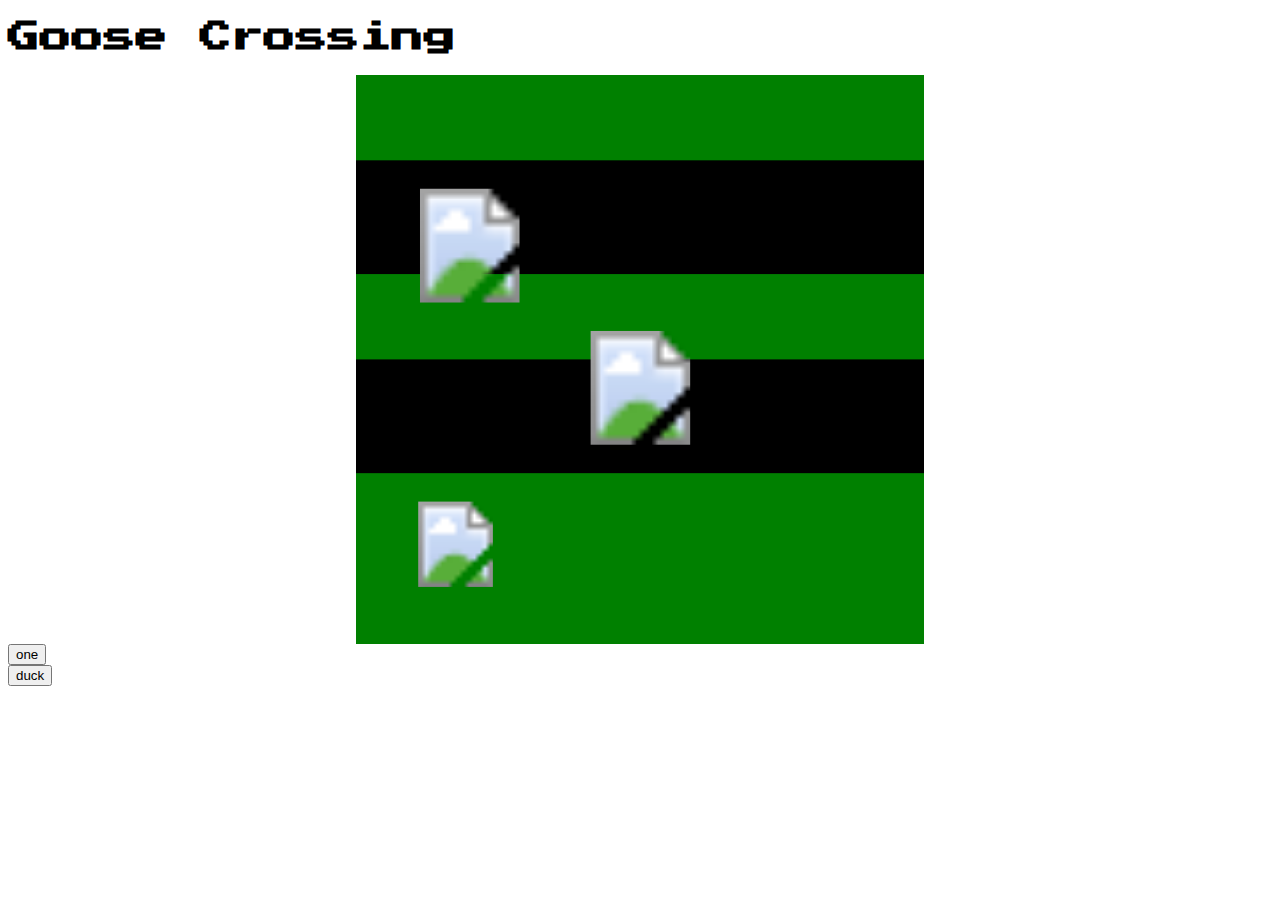
==== index.html @ 96129133 "day one" ====
<!DOCTYPE html>
<html lang="en">
  <head>
    <meta charset="utf-8">
    <link rel="stylesheet" href="style.css">
  </head>
  <body>
    <h1>Goose Crossing</h1>
    <svg id="canvas" width="45%" viewBox="0 0 200 200">
    </svg>
       
      <div>
      <button onclick="animation()">one</button>
      </div>
          
          <div>
      <button onclick="duck()">duck</button>
      </div>
      <script src="final_project.js"></script>
  </body>
</html>
---- style.css ----
@import url('https://fonts.googleapis.com/css?family=Press+Start+2P');


svg {
  background: green;
  display: block;
  margin: auto;
}

h1{

font-family: 'Press Start 2P', cursive;


}
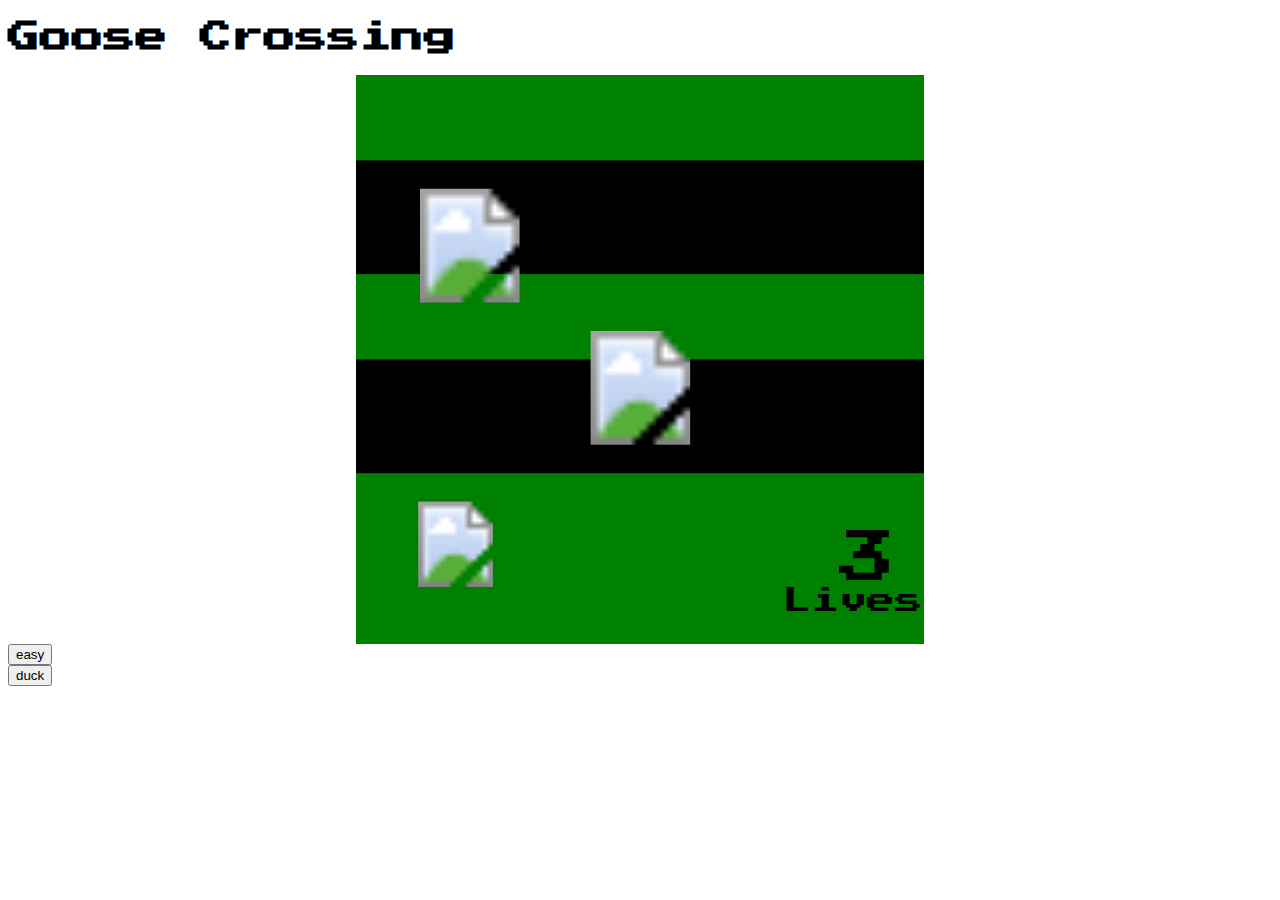
==== commit edd7f9eb: "day two, moveGoose,animate trucks, lives text, collide function" ====
--- a/index.html
+++ b/index.html
@@ -10,7 +10,7 @@
     </svg>
        
       <div>
-      <button onclick="animation()">one</button>
+      <button onclick="animation()">easy</button>
       </div>
           
           <div>
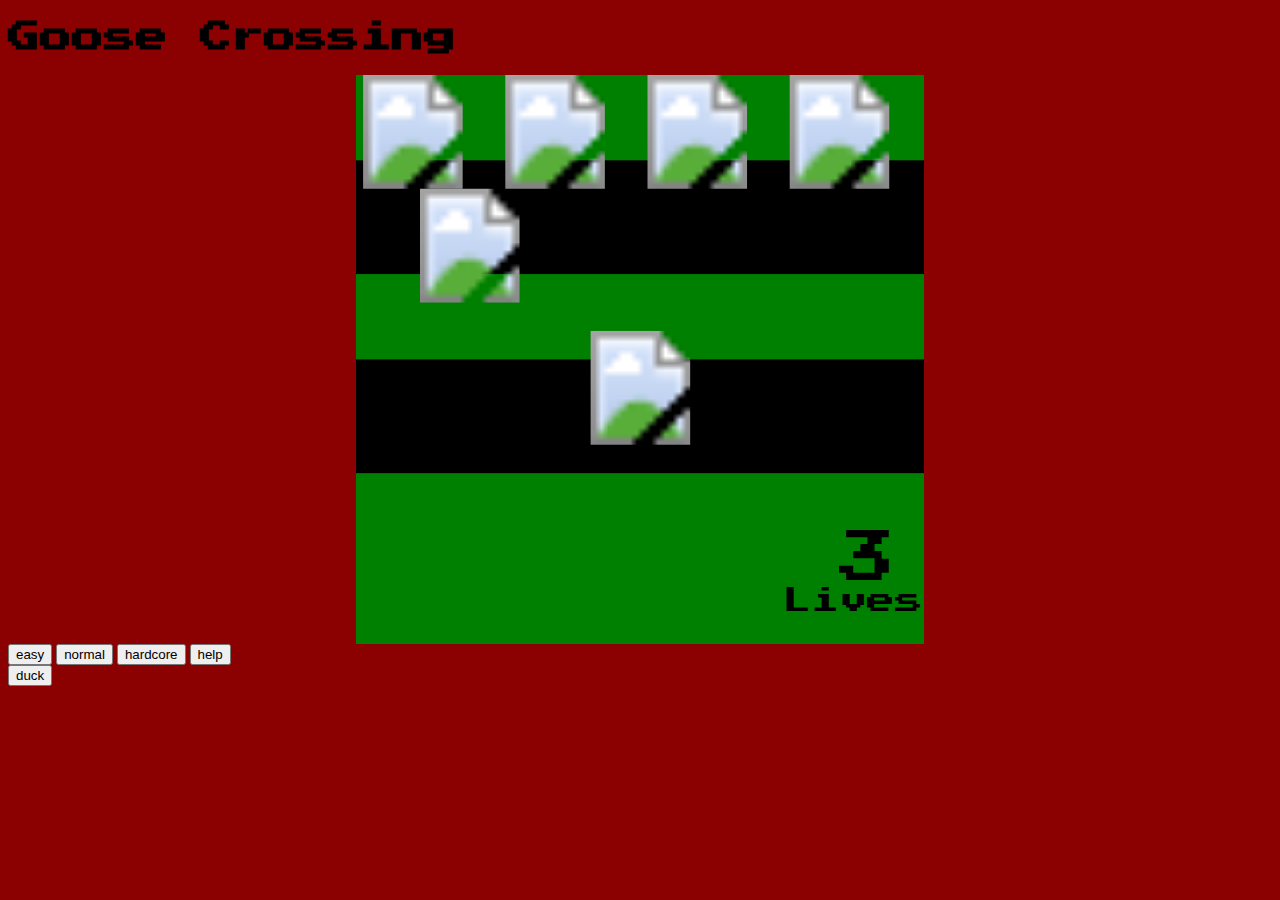
==== commit 6e5346e6: "first checkpoint" ====
--- a/index.html
+++ b/index.html
@@ -10,11 +10,14 @@
     </svg>
        
       <div>
-      <button onclick="animation()">easy</button>
+      <button onclick="easy()">easy</button>
+      <button onclick="normal()">normal</button>
+      <button onclick="hardcore()">hardcore</button>
+      <button onclick="help()">help</button>
       </div>
           
           <div>
-      <button onclick="duck()">duck</button>
+      <button onclick="changeGoose()">duck</button>
       </div>
       <script src="final_project.js"></script>
   </body>
--- a/style.css
+++ b/style.css
@@ -12,4 +12,11 @@
 font-family: 'Press Start 2P', cursive;
 
 
+
+}
+
+body{
+
+    background-color:DarkRed;
+
 }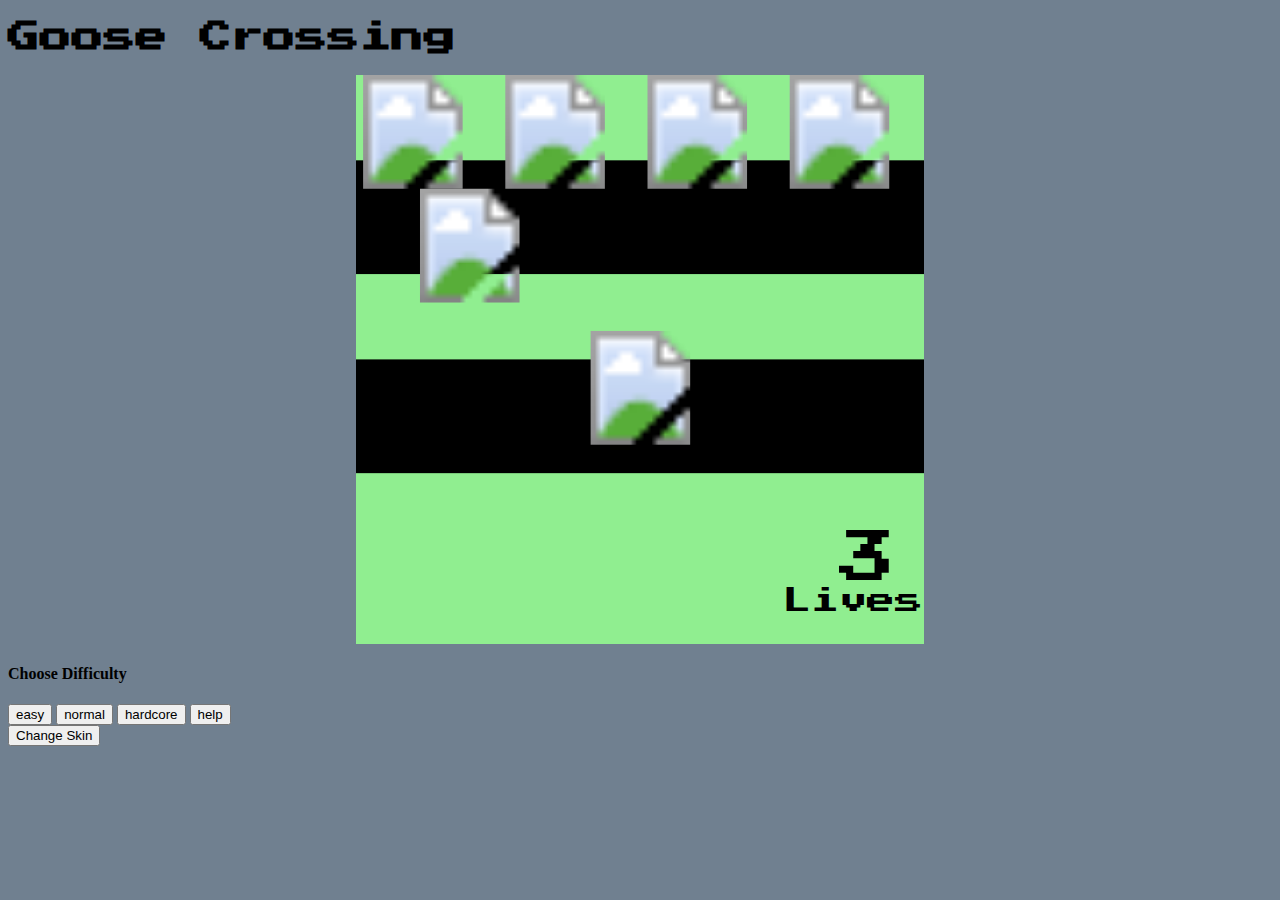
==== commit 0a18fe99: "today i basically  finished" ====
--- a/index.html
+++ b/index.html
@@ -10,6 +10,7 @@
     </svg>
        
       <div>
+          <h4>Choose Difficulty</h4>
       <button onclick="easy()">easy</button>
       <button onclick="normal()">normal</button>
       <button onclick="hardcore()">hardcore</button>
@@ -17,7 +18,8 @@
       </div>
           
           <div>
-      <button onclick="changeGoose()">duck</button>
+      
+<button onclick="changeGoose()">Change Skin</button>
       </div>
       <script src="final_project.js"></script>
   </body>
--- a/style.css
+++ b/style.css
@@ -2,7 +2,7 @@
 
 
 svg {
-  background: green;
+  background: lightgreen;
   display: block;
   margin: auto;
 }
@@ -17,6 +17,5 @@
 
 body{
 
-    background-color:DarkRed;
-
+  background-color: slategray;
 }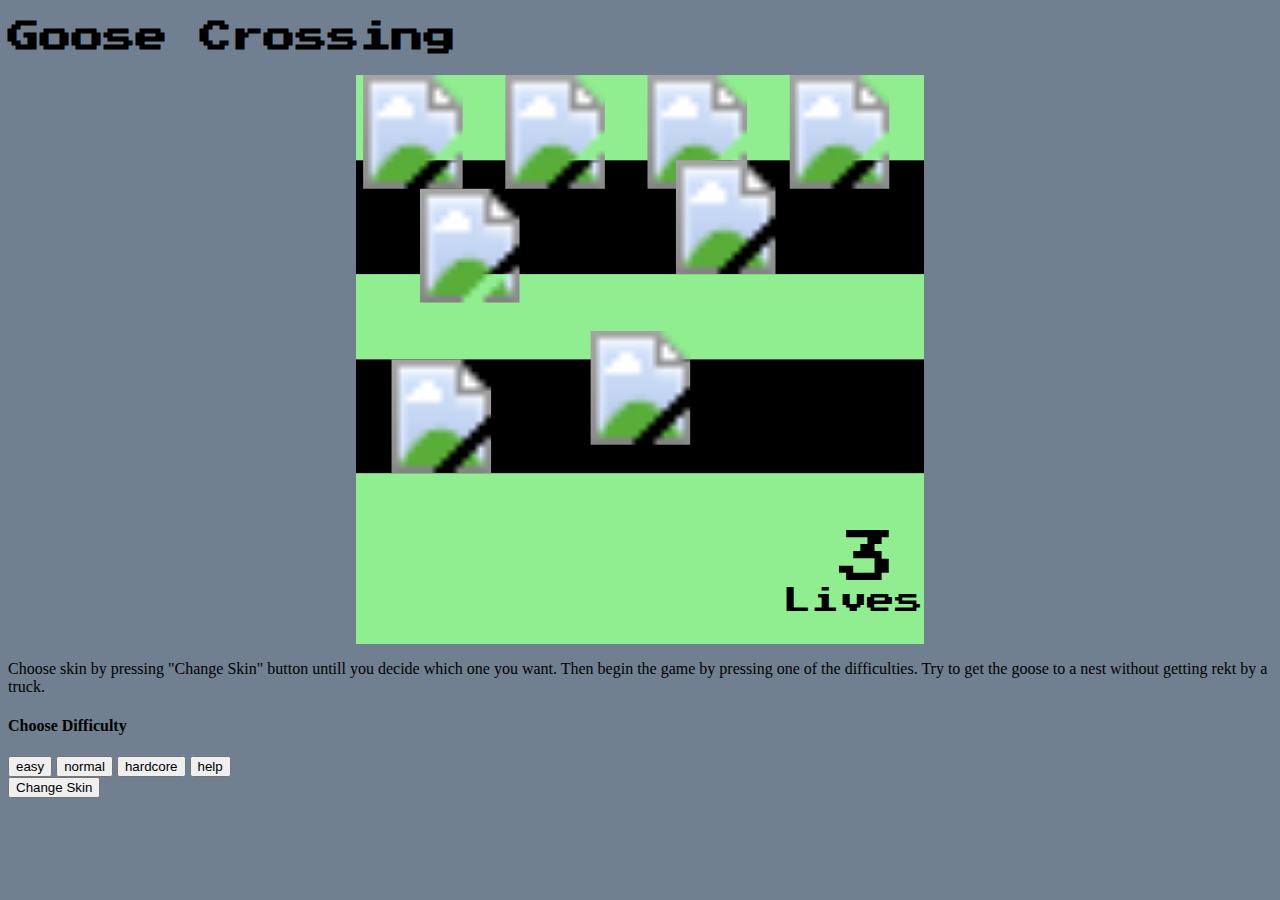
==== commit 758b1f39: "new computer!" ====
--- a/index.html
+++ b/index.html
@@ -8,7 +8,7 @@
     <h1>Goose Crossing</h1>
     <svg id="canvas" width="45%" viewBox="0 0 200 200">
     </svg>
-       
+       <p>Choose skin by pressing "Change Skin" button untill you decide which one you want. Then begin the game by pressing one of the difficulties. Try to get the goose to a nest without getting rekt by a truck.</p>
       <div>
           <h4>Choose Difficulty</h4>
       <button onclick="easy()">easy</button>
--- a/style.css
+++ b/style.css
@@ -1,4 +1,4 @@
-@import url('https://fonts.googleapis.com/css?family=Press+Start+2P');
+ @import url('https://fonts.googleapis.com/css?family=Press+Start+2P');
 
 
 svg {
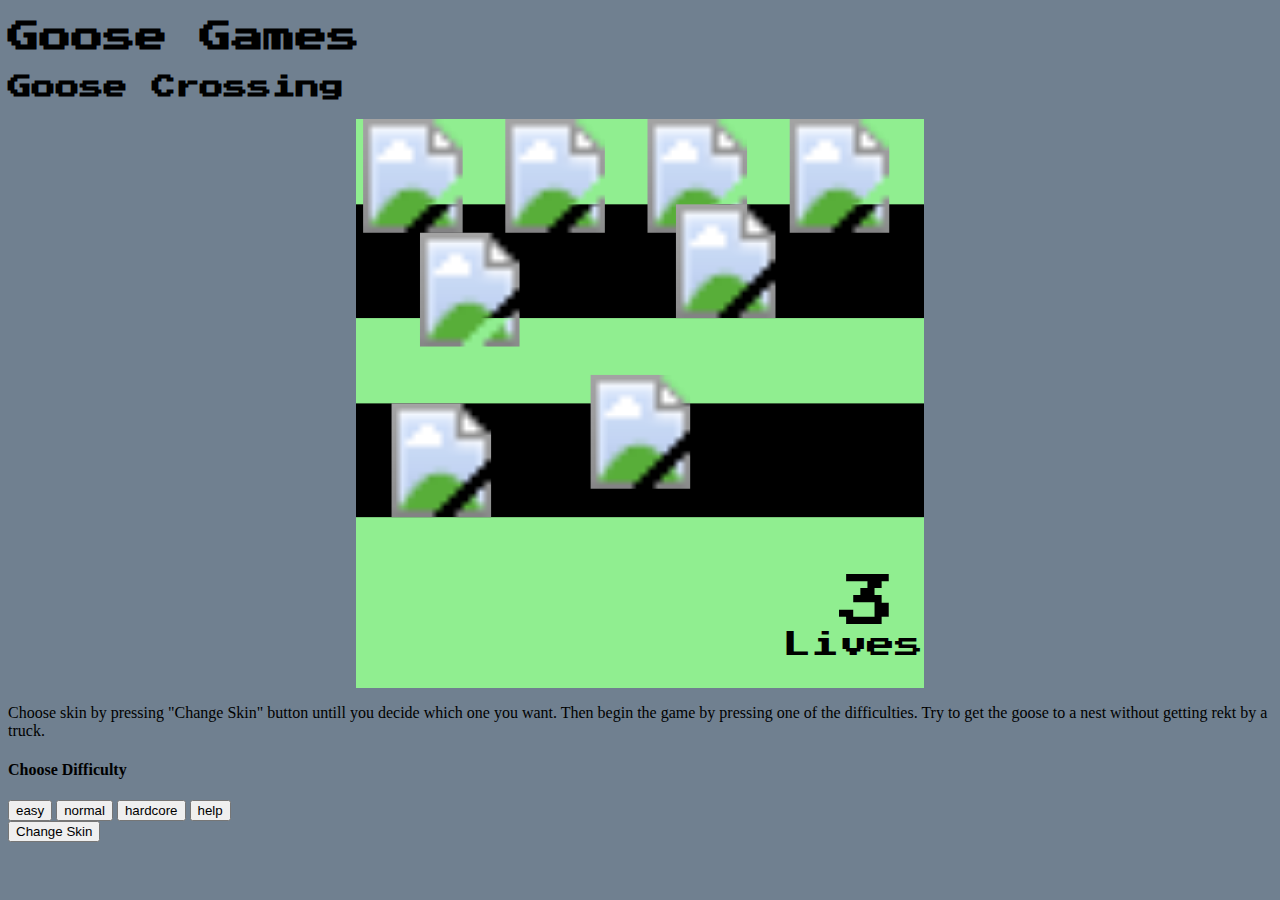
==== commit 4d031c25: "im starting another game" ====
--- a/index.html
+++ b/index.html
@@ -5,8 +5,9 @@
     <link rel="stylesheet" href="style.css">
   </head>
   <body>
-    <h1>Goose Crossing</h1>
-    <svg id="canvas" width="45%" viewBox="0 0 200 200">
+    <h1>Goose Games</h1>
+    <h2>Goose Crossing</h2>
+      <svg id="canvas" width="45%" viewBox="0 0 200 200">
     </svg>
        <p>Choose skin by pressing "Change Skin" button untill you decide which one you want. Then begin the game by pressing one of the difficulties. Try to get the goose to a nest without getting rekt by a truck.</p>
       <div>
@@ -22,5 +23,11 @@
 <button onclick="changeGoose()">Change Skin</button>
       </div>
       <script src="final_project.js"></script>
-  </body>
+  
+    
+    
+    
+    
+    
+    </body>
 </html>
--- a/style.css
+++ b/style.css
@@ -18,4 +18,9 @@
 body{
 
   background-color: slategray;
+}
+
+h2{
+
+font-family: 'Press Start 2P', cursive;
 }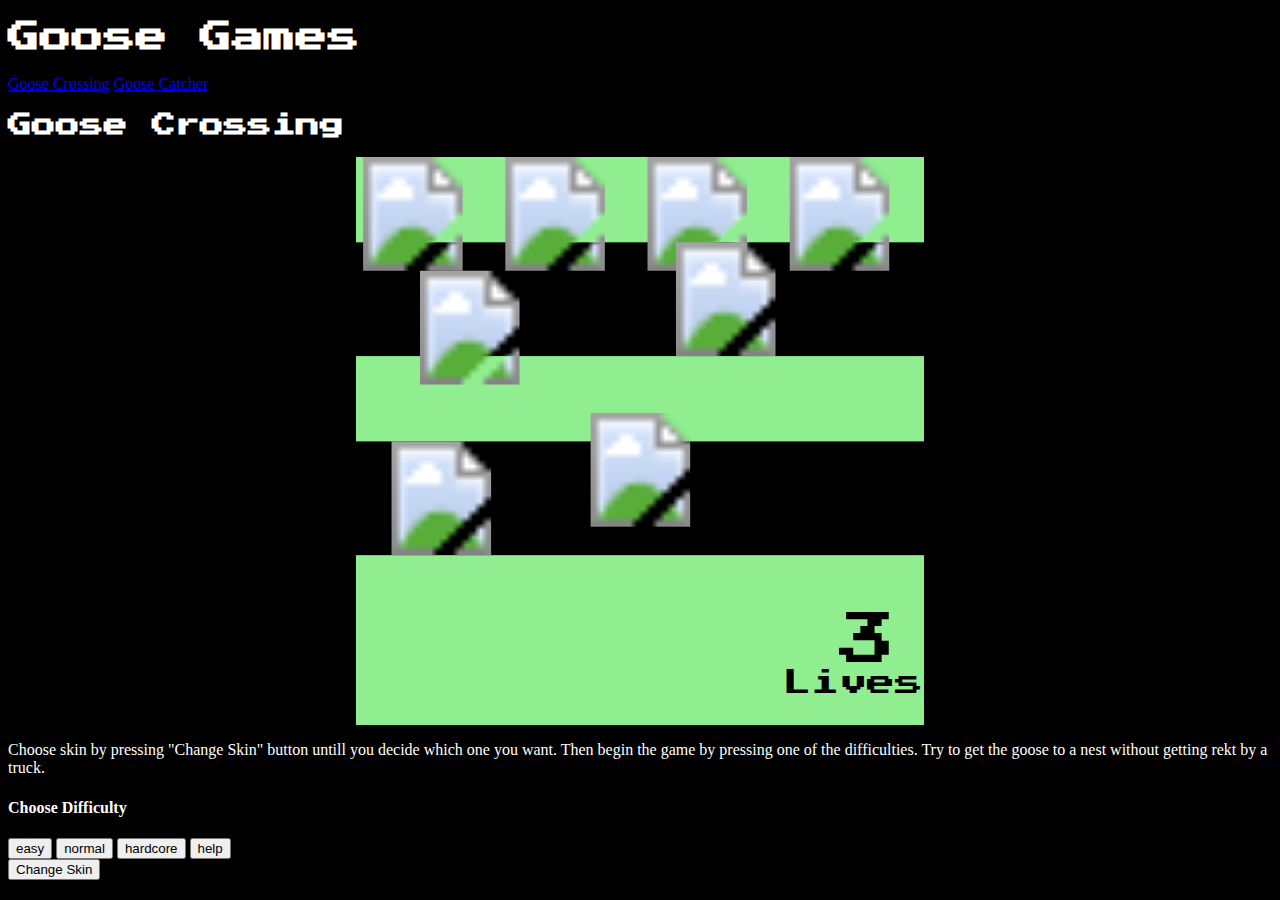
==== commit b8860f8f: "now there links an stuff" ====
--- a/index.html
+++ b/index.html
@@ -6,7 +6,16 @@
   </head>
   <body>
     <h1>Goose Games</h1>
-    <h2>Goose Crossing</h2>
+    <nav>
+      <a href="index.html">Goose Crossing</a>
+      <a href="second-page.html">Goose Catcher</a>
+      
+      </nav>
+      
+      <h2>Goose Crossing</h2>
+      
+      
+      
       <svg id="canvas" width="45%" viewBox="0 0 200 200">
     </svg>
        <p>Choose skin by pressing "Change Skin" button untill you decide which one you want. Then begin the game by pressing one of the difficulties. Try to get the goose to a nest without getting rekt by a truck.</p>
--- a/style.css
+++ b/style.css
@@ -10,17 +10,28 @@
 h1{
 
 font-family: 'Press Start 2P', cursive;
-
+color: white;
 
 
 }
 
 body{
 
-  background-color: slategray;
+  background-color: black;
 }
 
 h2{
 
 font-family: 'Press Start 2P', cursive;
+color:white;
+
+}
+
+p{
+
+color:white;
+}
+
+h4{
+color:white;
 }